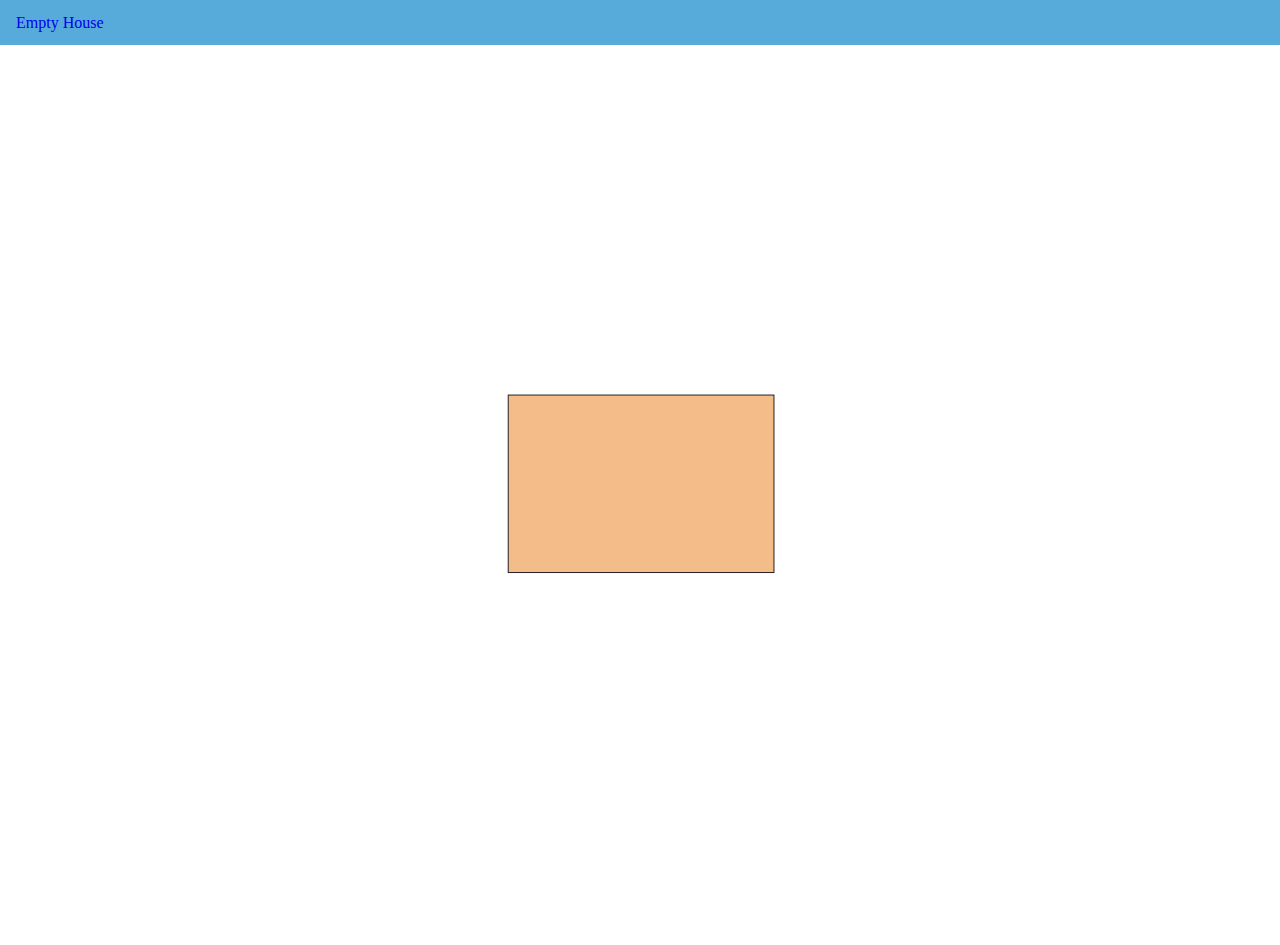
==== emptyHouse.html @ af897ab8 "changed name of index to emptyHouse and added animations using gsap" ====
<!DOCTYPE html>
<html lang="en">
	<head>
		<meta charset="UTF-8" />
		<meta http-equiv="X-UA-Compatible" content="IE=edge" />
		<meta name="viewport" content="width=device-width, initial-scale=1.0" />
		<title>Empty House</title>
		<link rel="stylesheet" href="style.css" />
	</head>
	<body>
		<main >
            <nav>
                <a href="./emptyHouse.html" class="navItems"> Empty House</a>
            </nav>

            <section class="firstHouse">
                <svg
				id="houseEmpty"
				xmlns="http://www.w3.org/2000/svg"
				viewBox="0 0 302.55 336.75"
			>
				<g id="wall">
					<rect
						id="wall-2"
						data-name="wall"
						x="18.38"
						y="157.25"
						width="268"
						height="179"
						fill="#f4bc89"
						stroke="#231f20"
						stroke-miterlimit="10"
					/>
				</g>
				<g id="roof">
					<polygon
						id="roof-2"
						data-name="roof"
						points="152.38 157.25 1.38 157.25 152.38 31.25 152.38 157.25"
						fill="#3a20d3"
						stroke="#231f20"
						stroke-miterlimit="10"
					/>
					<polygon
						id="roof-3"
						data-name="roof"
						points="301.38 157.25 152.38 1.25 152.38 157.25 301.38 157.25"
						fill="#ce46ce"
						stroke="#231f20"
						stroke-miterlimit="10"
					/>
				</g>
				<g id="door">
					<rect
						x="133.38"
						y="246.75"
						width="43"
						height="89.5"
						fill="#f70b28"
						stroke="#231f20"
						stroke-miterlimit="10"
					/>
				</g>
			</svg>
            </section>
			
		</main>

        <script src="https://cdnjs.cloudflare.com/ajax/libs/gsap/3.11.4/gsap.min.js"></script>
<script src="./emptyHouse.js"></script>
	</body>
</html>
---- style.css ----
* {
	margin: 0;
	padding: 0;
	box-sizing: border-box;
}

nav{
    display: flex;
    height: 5vh;
    background-color: rgb(87, 171, 219);
    align-items: center;
    padding: 0 1em;
}

.navItems{
    text-decoration: none;
}

.firstHouse {
	display: flex;
	justify-content: center;
	align-items: center;
	height: 100vh;
}

#houseEmpty {
	width: 300px;
}
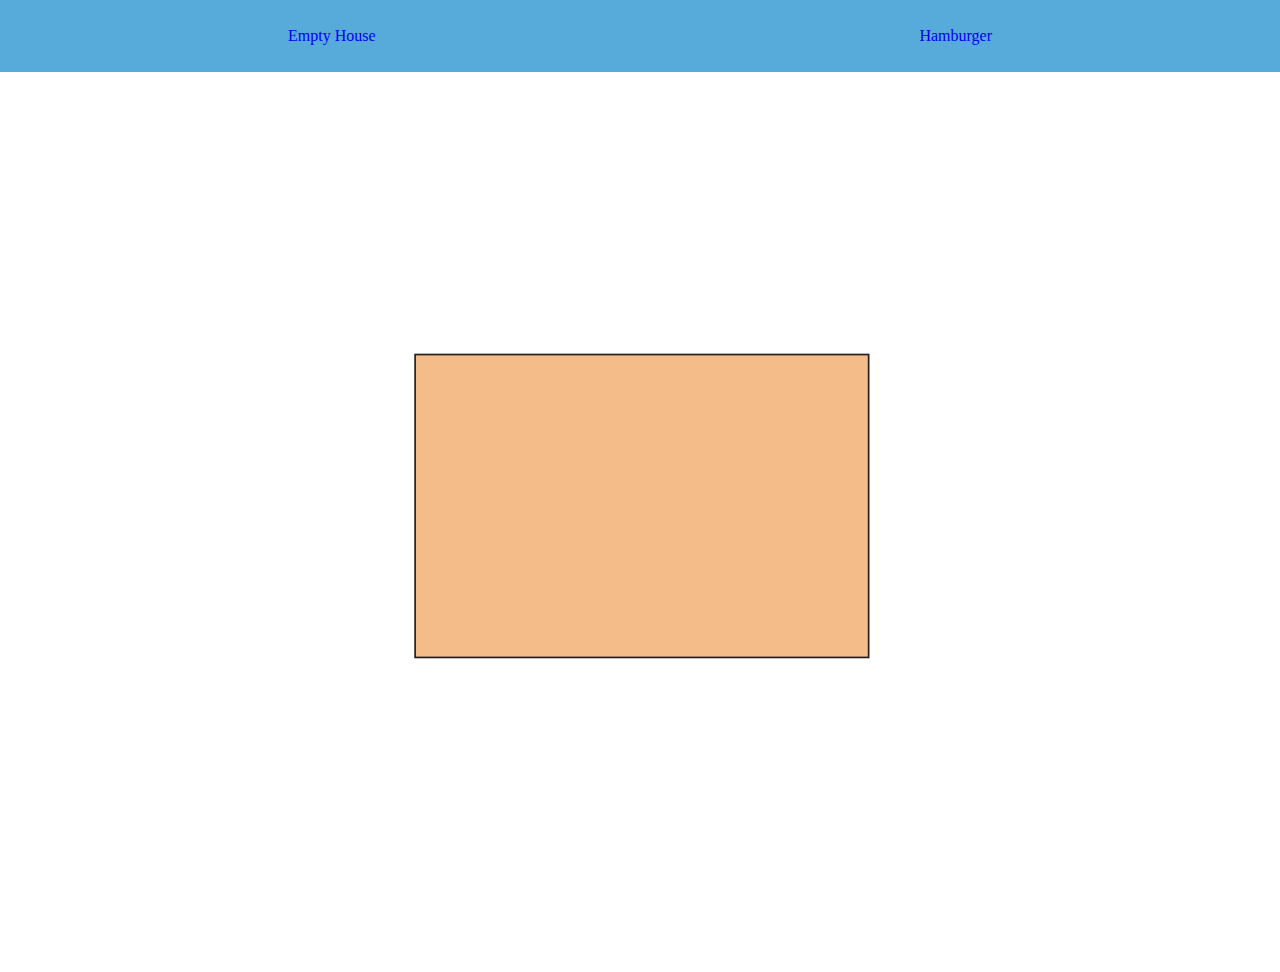
==== commit 49aaa3b9: "added hamburger html js file with hamburger svg" ====
--- a/emptyHouse.html
+++ b/emptyHouse.html
@@ -8,65 +8,65 @@
 		<link rel="stylesheet" href="style.css" />
 	</head>
 	<body>
-		<main >
-            <nav>
-                <a href="./emptyHouse.html" class="navItems"> Empty House</a>
-            </nav>
+		<main>
+			<nav>
+				<a href="./emptyHouse.html" class="navItems"> Empty House</a>
+				<a href="./hamburger.html" class="navItems"> Hamburger</a>
+			</nav>
 
-            <section class="firstHouse">
-                <svg
-				id="houseEmpty"
-				xmlns="http://www.w3.org/2000/svg"
-				viewBox="0 0 302.55 336.75"
-			>
-				<g id="wall">
-					<rect
-						id="wall-2"
-						data-name="wall"
-						x="18.38"
-						y="157.25"
-						width="268"
-						height="179"
-						fill="#f4bc89"
-						stroke="#231f20"
-						stroke-miterlimit="10"
-					/>
-				</g>
-				<g id="roof">
-					<polygon
-						id="roof-2"
-						data-name="roof"
-						points="152.38 157.25 1.38 157.25 152.38 31.25 152.38 157.25"
-						fill="#3a20d3"
-						stroke="#231f20"
-						stroke-miterlimit="10"
-					/>
-					<polygon
-						id="roof-3"
-						data-name="roof"
-						points="301.38 157.25 152.38 1.25 152.38 157.25 301.38 157.25"
-						fill="#ce46ce"
-						stroke="#231f20"
-						stroke-miterlimit="10"
-					/>
-				</g>
-				<g id="door">
-					<rect
-						x="133.38"
-						y="246.75"
-						width="43"
-						height="89.5"
-						fill="#f70b28"
-						stroke="#231f20"
-						stroke-miterlimit="10"
-					/>
-				</g>
-			</svg>
-            </section>
-			
+			<section class="firstHouse">
+				<svg
+					id="houseEmpty"
+					xmlns="http://www.w3.org/2000/svg"
+					viewBox="0 0 302.55 336.75"
+				>
+					<g id="wall">
+						<rect
+							id="wall-2"
+							data-name="wall"
+							x="18.38"
+							y="157.25"
+							width="268"
+							height="179"
+							fill="#f4bc89"
+							stroke="#231f20"
+							stroke-miterlimit="10"
+						/>
+					</g>
+					<g id="roof">
+						<polygon
+							id="roof-2"
+							data-name="roof"
+							points="152.38 157.25 1.38 157.25 152.38 31.25 152.38 157.25"
+							fill="#3a20d3"
+							stroke="#231f20"
+							stroke-miterlimit="10"
+						/>
+						<polygon
+							id="roof-3"
+							data-name="roof"
+							points="301.38 157.25 152.38 1.25 152.38 157.25 301.38 157.25"
+							fill="#ce46ce"
+							stroke="#231f20"
+							stroke-miterlimit="10"
+						/>
+					</g>
+					<g id="door">
+						<rect
+							x="133.38"
+							y="246.75"
+							width="43"
+							height="89.5"
+							fill="#f70b28"
+							stroke="#231f20"
+							stroke-miterlimit="10"
+						/>
+					</g>
+				</svg>
+			</section>
 		</main>
 
-        <script src="https://cdnjs.cloudflare.com/ajax/libs/gsap/3.11.4/gsap.min.js"></script>
-<script src="./emptyHouse.js"></script>
+		<script src="https://cdnjs.cloudflare.com/ajax/libs/gsap/3.11.4/gsap.min.js"></script>
+		<script src="./js/emptyHouse.js"></script>
 	</body>
 </html>
--- a/style.css
+++ b/style.css
@@ -6,23 +6,34 @@
 
 nav{
     display: flex;
-    height: 5vh;
+    height: 8vh;
     background-color: rgb(87, 171, 219);
     align-items: center;
     padding: 0 1em;
+    justify-content: space-around;
+    position: relative;
+}
+
+nav > .hamburger{
+    width: 3em;
+    position: absolute;
+    right: 1em;
+
+
 }
 
 .navItems{
     text-decoration: none;
 }
 
-.firstHouse {
+.firstHouse ,.burger {
 	display: flex;
 	justify-content: center;
 	align-items: center;
 	height: 100vh;
 }
 
-#houseEmpty {
-	width: 300px;
+#houseEmpty , .hamburger{
+	width: 40%;
 }
+
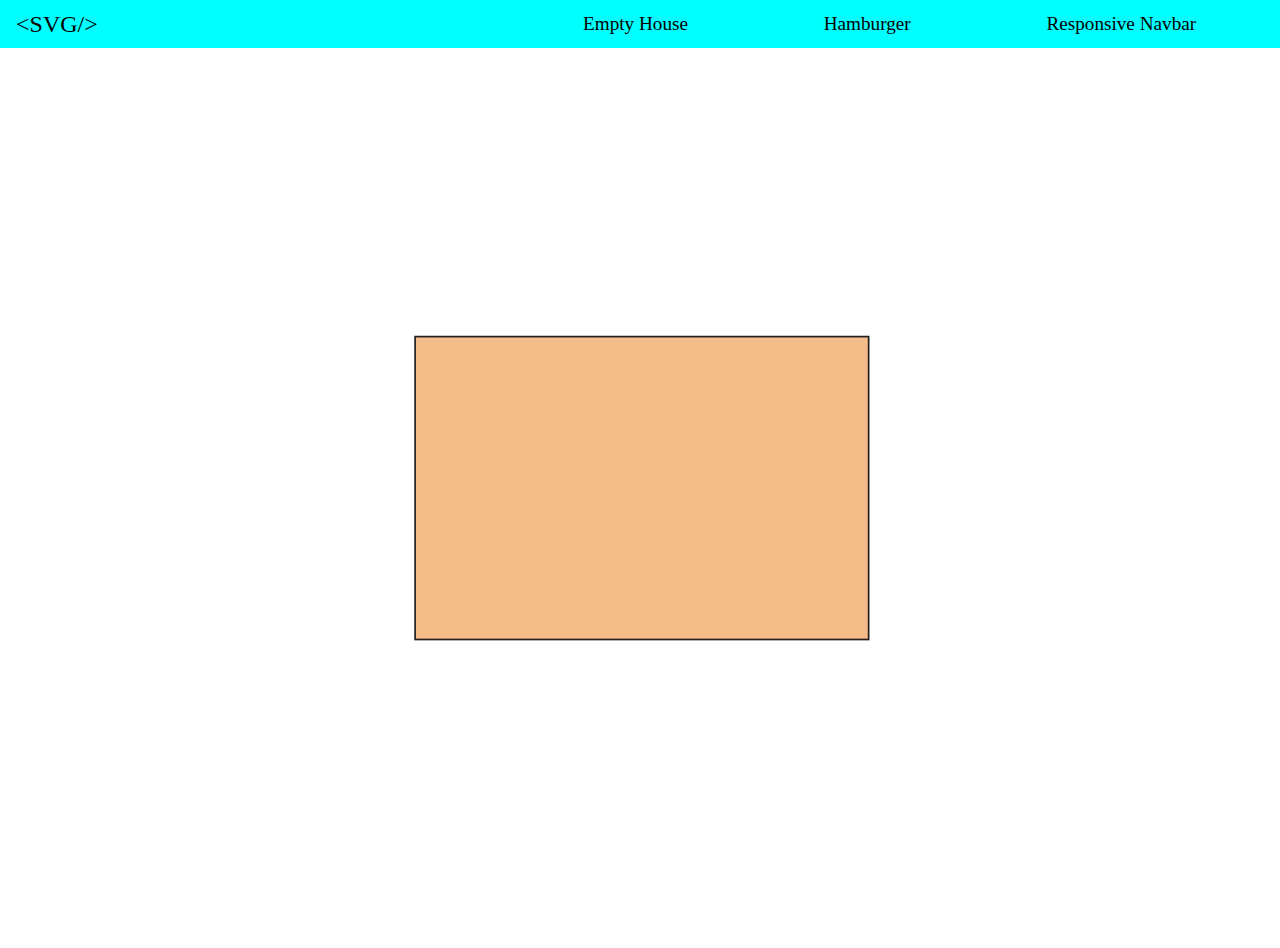
==== commit 797cbf63: "added responsive navbar to all pages" ====
--- a/emptyHouse.html
+++ b/emptyHouse.html
@@ -6,12 +6,70 @@
 		<meta name="viewport" content="width=device-width, initial-scale=1.0" />
 		<title>Empty House</title>
 		<link rel="stylesheet" href="style.css" />
+		<link rel="stylesheet" href="./navbarResponsive.css">
+
 	</head>
 	<body>
 		<main>
-			<nav>
-				<a href="./emptyHouse.html" class="navItems"> Empty House</a>
-				<a href="./hamburger.html" class="navItems"> Hamburger</a>
+			<nav class="responsiveNav">
+				<div class="logo">&lt;SVG/&gt;</div>
+	
+				
+	
+				<div class="navStuff">
+	
+					<ul class="links">
+						<li class="navItems">
+							<a href="./emptyHouse.html" class="navItems"> Empty House</a>
+						</li>
+						<li class="navItems"><a href="./hamburger.html" class="navItems"> Hamburger</a></li>
+						<li class="navItems">
+							<a href="./navbarResponsive.html" class="navItems"> Responsive Navbar</a>
+						</li>
+					</ul>
+	
+	
+					<svg
+					class="hamburger"
+					xmlns="http://www.w3.org/2000/svg"
+					viewBox="0 0 330 134"
+				>
+					<rect
+						id="line-1"
+						x="101"
+						y="88"
+						width="164"
+						height="13"
+						rx="3"
+						stroke="#231f20"
+						stroke-miterlimit="10"
+					/>
+					<rect
+						id="line-2"
+						data-name="line"
+						x="101"
+						y="62"
+						width="164"
+						height="13"
+						rx="3"
+						stroke="#231f20"
+						stroke-miterlimit="10"
+					/>
+					<rect
+						id="line-3"
+						data-name="line"
+						x="101"
+						y="36"
+						width="164"
+						height="13"
+						rx="3"
+						stroke="#231f20"
+						stroke-miterlimit="10"
+					/>
+				</svg>
+				</div>
+	
+			   
 			</nav>
 
 			<section class="firstHouse">
@@ -68,5 +126,8 @@
 
 		<script src="https://cdnjs.cloudflare.com/ajax/libs/gsap/3.11.4/gsap.min.js"></script>
 		<script src="./js/emptyHouse.js"></script>
+
+
+		<script src="./js/navbarResponsive.js"></script>
 	</body>
 </html>
--- a/style.css
+++ b/style.css
@@ -37,3 +37,6 @@
 	width: 40%;
 }
 
+
+
+
--- a/navbarResponsive.css
+++ b/navbarResponsive.css
@@ -0,0 +1,114 @@
+:root{
+    --navlinkColor : #000
+}
+
+
+*{
+    margin: 0;
+    padding: 0;
+    box-sizing: border-box;
+}
+
+
+
+
+.responsiveNav{
+    display: flex; 
+    align-items: center;
+    justify-content: space-between  ;
+    height: 3em;
+    background-color: aqua;
+    padding: 1em;
+    position: relative;
+    color: var(--navlinkColor);
+    
+
+}
+
+.navStuff{
+    width: 60%;
+}
+
+
+.logo{
+    width: 35%;
+    font-size: 1.5em;
+
+}
+
+.links{
+    display: flex;
+    justify-content: space-around;
+    /* width: 60%; */
+    /* max-width: 60%; */
+    font-size: 1.2rem;
+    
+
+
+
+}
+
+.navItems{
+    list-style: none;
+    color: var(--navlinkColor);
+
+}
+
+.navItems > a{
+    text-decoration: none;
+}
+
+
+.hamburger{
+    display: none;
+    width: 4em;
+    cursor: pointer;
+}
+
+
+
+@media (max-width: 650px) {
+   
+
+
+    .hamburger{
+        display: block;
+    }
+
+
+    .logo{
+        font-size: 1.3rem;
+    }
+
+    .navStuff{
+        width: auto;
+    }
+
+    .links{
+        display: none;
+        flex-direction: column;
+        position: absolute;
+        left: 0em;
+        /* bottom: -6.5em; */
+        top: 2em;
+        font-size: 1.2rem;
+    }
+
+    .links > .navItems{
+        padding: 0.5em 1em;
+        /* width: 100%; */
+        width: 100vw;
+        margin: 0;
+    }
+
+    .links > .navItems:nth-child(even){
+        background-color: rgb(171, 151, 151);
+
+    }
+
+    .links > .navItems:nth-child(odd){
+        background-color: rgb(204, 212, 204);
+
+    }
+
+  }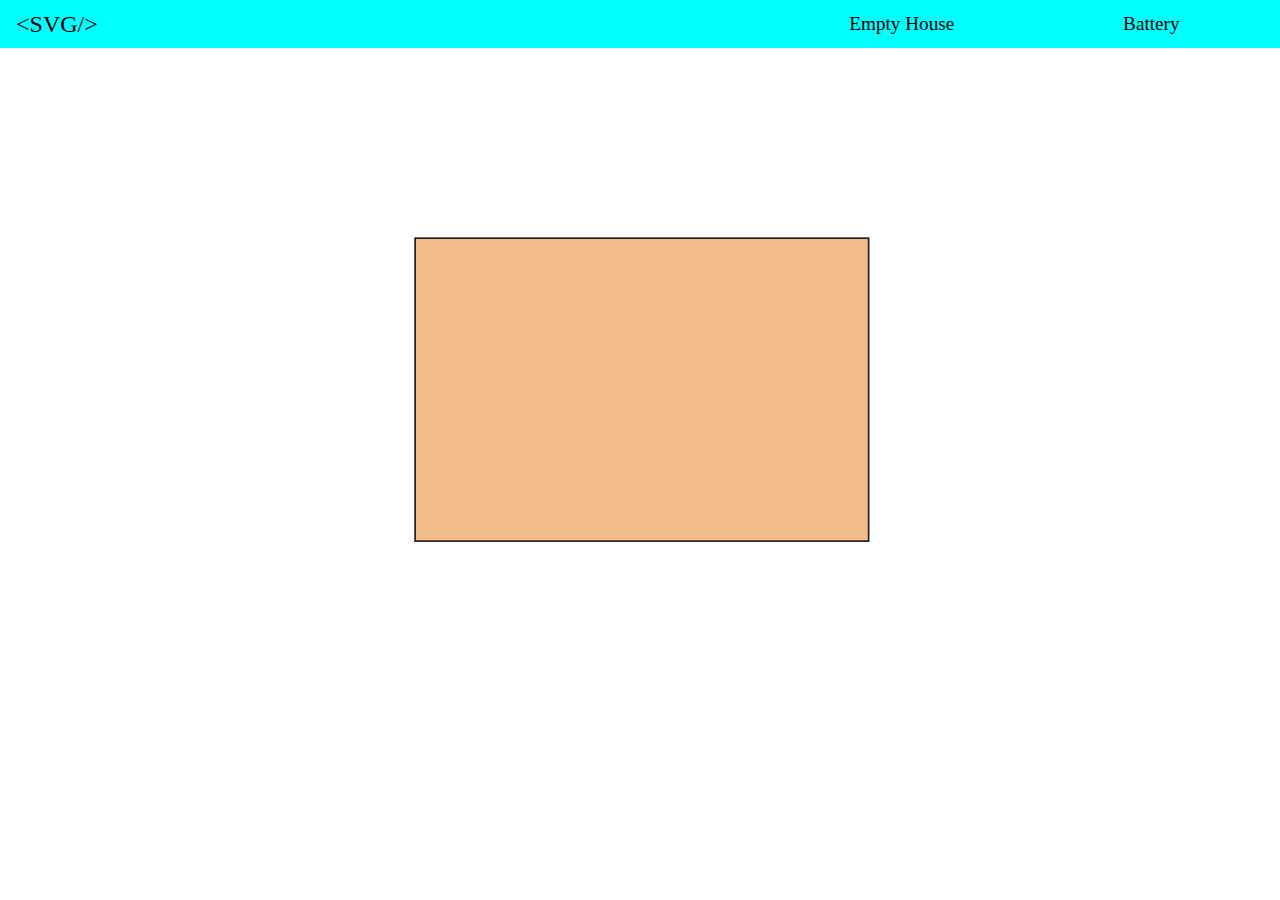
==== commit 5a8caa60: "removed hamburgers from navbar" ====
--- a/emptyHouse.html
+++ b/emptyHouse.html
@@ -22,9 +22,12 @@
 						<li class="navItems">
 							<a href="./emptyHouse.html" class="navItems"> Empty House</a>
 						</li>
-						<li class="navItems"><a href="./hamburger.html" class="navItems"> Hamburger</a></li>
+						<!-- <li class="navItems"><a href="./hamburger.html" class="navItems"> Hamburger</a></li>
 						<li class="navItems">
 							<a href="./navbarResponsive.html" class="navItems"> Responsive Navbar</a>
+						</li> -->
+						<li class="navItems">
+							<a href="./battery.html" class="navItems"> Battery</a>
 						</li>
 					</ul>
 	
--- a/style.css
+++ b/style.css
@@ -10,7 +10,7 @@
     background-color: rgb(87, 171, 219);
     align-items: center;
     padding: 0 1em;
-    justify-content: space-around;
+    justify-content: space-between;
     position: relative;
 }
 
@@ -26,17 +26,48 @@
     text-decoration: none;
 }
 
-.firstHouse ,.burger {
+.firstHouse ,.burger , .batteryContainer{
 	display: flex;
 	justify-content: center;
 	align-items: center;
-	height: 100vh;
+	height: 90vh;
 }
 
 #houseEmpty , .hamburger{
 	width: 40%;
 }
 
+.battery{
+    width: 30%;
+    opacity: 0;
+    stroke-dasharray: 100;
+    stroke-dashoffset: 0;
+    animation: empty 3s 1s cubic-bezier(1, 0.55, 1, 1) forwards;
+    stroke: #d3092b;
+
+}
+
+/* .links{
+    width: 30%;
+} */
 
 
 
+@keyframes empty {
+    0%{
+        opacity: 1;
+
+stroke-dashoffset: 100;
+    }
+
+
+    100%{
+        opacity: 1;
+
+
+        stroke-dashoffset: 0;
+
+    }
+}
+
+
--- a/navbarResponsive.css
+++ b/navbarResponsive.css
@@ -17,7 +17,7 @@
     align-items: center;
     justify-content: space-between  ;
     height: 3em;
-    background-color: aqua;
+    background-color: #00ffff;
     padding: 1em;
     position: relative;
     color: var(--navlinkColor);
@@ -26,7 +26,7 @@
 }
 
 .navStuff{
-    width: 60%;
+    width: 40%;
 }
 
 
@@ -39,7 +39,7 @@
 .links{
     display: flex;
     justify-content: space-around;
-    /* width: 60%; */
+    /* width: 50%; */
     /* max-width: 60%; */
     font-size: 1.2rem;
     
@@ -56,12 +56,14 @@
 
 .navItems > a{
     text-decoration: none;
+
 }
+
 
 
 .hamburger{
     display: none;
-    width: 4em;
+    width: 3.5em;
     cursor: pointer;
 }
 
